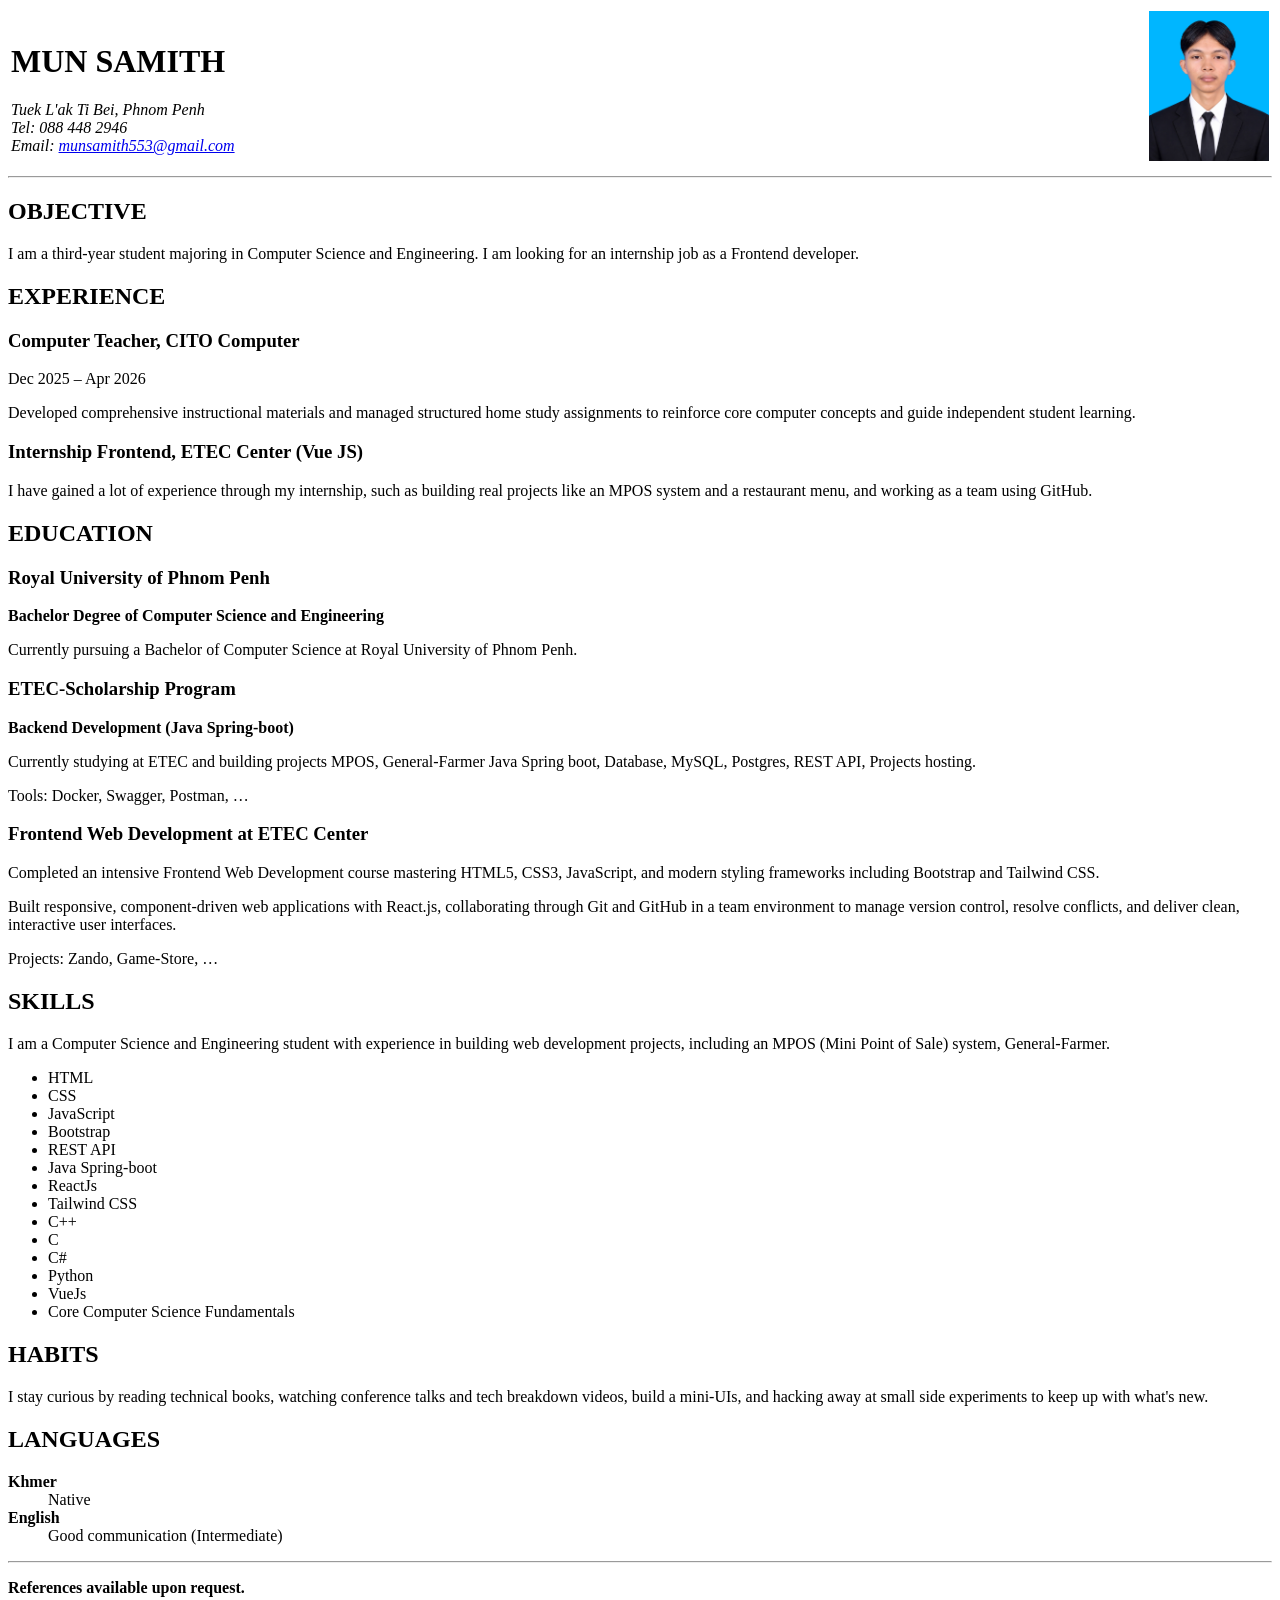
==== Chapter2/cvWithHtml.html @ 7e331432 "Update_CV" ====
<!doctype html>
<html lang="en">
  <head>
    <meta charset="UTF-8" />
    <meta name="viewport" content="width=device-width, initial-scale=1.0" />
    <title>Mun Samith - CV</title>
  </head>

  <body>
    <header>
      <table width="100%">
        <tr>
          <td>
            <h1>MUN SAMITH</h1>

            <address>
              Tuek L'ak Ti Bei, Phnom Penh<br />
              Tel: 088 448 2946<br />
              Email:
              <a href="mailto:munsamith553@gmail.com">
                munsamith553@gmail.com
              </a>
            </address>
          </td>

          <td align="right">
            <img
              src="image.png"
              alt="Mun Samith Profile Photo"
              width="120"
              height="150" />
          </td>
        </tr>
      </table>

      <hr />
    </header>

    <main>
      <section>
        <h2>OBJECTIVE</h2>

        <p>
          I am a third-year student majoring in Computer Science and
          Engineering. I am looking for an internship job as a Frontend
          developer.
        </p>
      </section>

      <section>
        <h2>EXPERIENCE</h2>

        <article>
          <h3>Computer Teacher, CITO Computer</h3>

          <p>
            <time datetime="2025-12">Dec 2025</time> –
            <time datetime="2026-04">Apr 2026</time>
          </p>

          <p>
            Developed comprehensive instructional materials and managed
            structured home study assignments to reinforce core computer
            concepts and guide independent student learning.
          </p>
        </article>

        <article>
          <h3>Internship Frontend, ETEC Center (Vue JS)</h3>

          <p>
            I have gained a lot of experience through my internship, such as
            building real projects like an MPOS system and a restaurant menu,
            and working as a team using GitHub.
          </p>
        </article>
      </section>

      <section>
        <h2>EDUCATION</h2>

        <article>
          <h3>Royal University of Phnom Penh</h3>

          <p>
            <strong>
              Bachelor Degree of Computer Science and Engineering
            </strong>
          </p>

          <p>
            Currently pursuing a Bachelor of Computer Science at Royal
            University of Phnom Penh.
          </p>
        </article>

        <article>
          <h3>ETEC-Scholarship Program</h3>

          <p>
            <strong> Backend Development (Java Spring-boot) </strong>
          </p>

          <p>
            Currently studying at ETEC and building projects MPOS,
            General-Farmer Java Spring boot, Database, MySQL, Postgres, REST
            API, Projects hosting.
          </p>

          <p>Tools: Docker, Swagger, Postman, …</p>
        </article>

        <article>
          <h3>Frontend Web Development at ETEC Center</h3>

          <p>
            Completed an intensive Frontend Web Development course mastering
            HTML5, CSS3, JavaScript, and modern styling frameworks including
            Bootstrap and Tailwind CSS.
          </p>
          <p>
            Built responsive, component-driven web applications with React.js,
            collaborating through Git and GitHub in a team environment to manage
            version control, resolve conflicts, and deliver clean, interactive
            user interfaces.
          </p>

          <p>Projects: Zando, Game-Store, …</p>
        </article>
      </section>

      <section>
        <h2>SKILLS</h2>

        <p>
          I am a Computer Science and Engineering student with experience in
          building web development projects, including an MPOS (Mini Point of
          Sale) system, General-Farmer.
        </p>

        <ul>
          <li>HTML</li>
          <li>CSS</li>
          <li>JavaScript</li>
          <li>Bootstrap</li>
          <li>REST API</li>
          <li>Java Spring-boot</li>
          <li>ReactJs</li>
          <li>Tailwind CSS</li>
          <li>C++</li>
          <li>C</li>
          <li>C#</li>
          <li>Python</li>
          <li>VueJs</li>
          <li>Core Computer Science Fundamentals</li>
        </ul>
      </section>

      <section>
        <h2>HABITS</h2>

        <p>
          I stay curious by reading technical books, watching conference talks
          and tech breakdown videos, build a mini-UIs, and hacking away at small
          side experiments to keep up with what's new.
        </p>
      </section>

      <section>
        <h2>LANGUAGES</h2>

        <dl>
          <dt><strong>Khmer</strong></dt>
          <dd>Native</dd>

          <dt><strong>English</strong></dt>
          <dd>Good communication (Intermediate)</dd>
        </dl>
      </section>
    </main>

    <footer>
      <hr />
      <p>
        <strong>References available upon request.</strong>
      </p>
    </footer>
  </body>
</html>
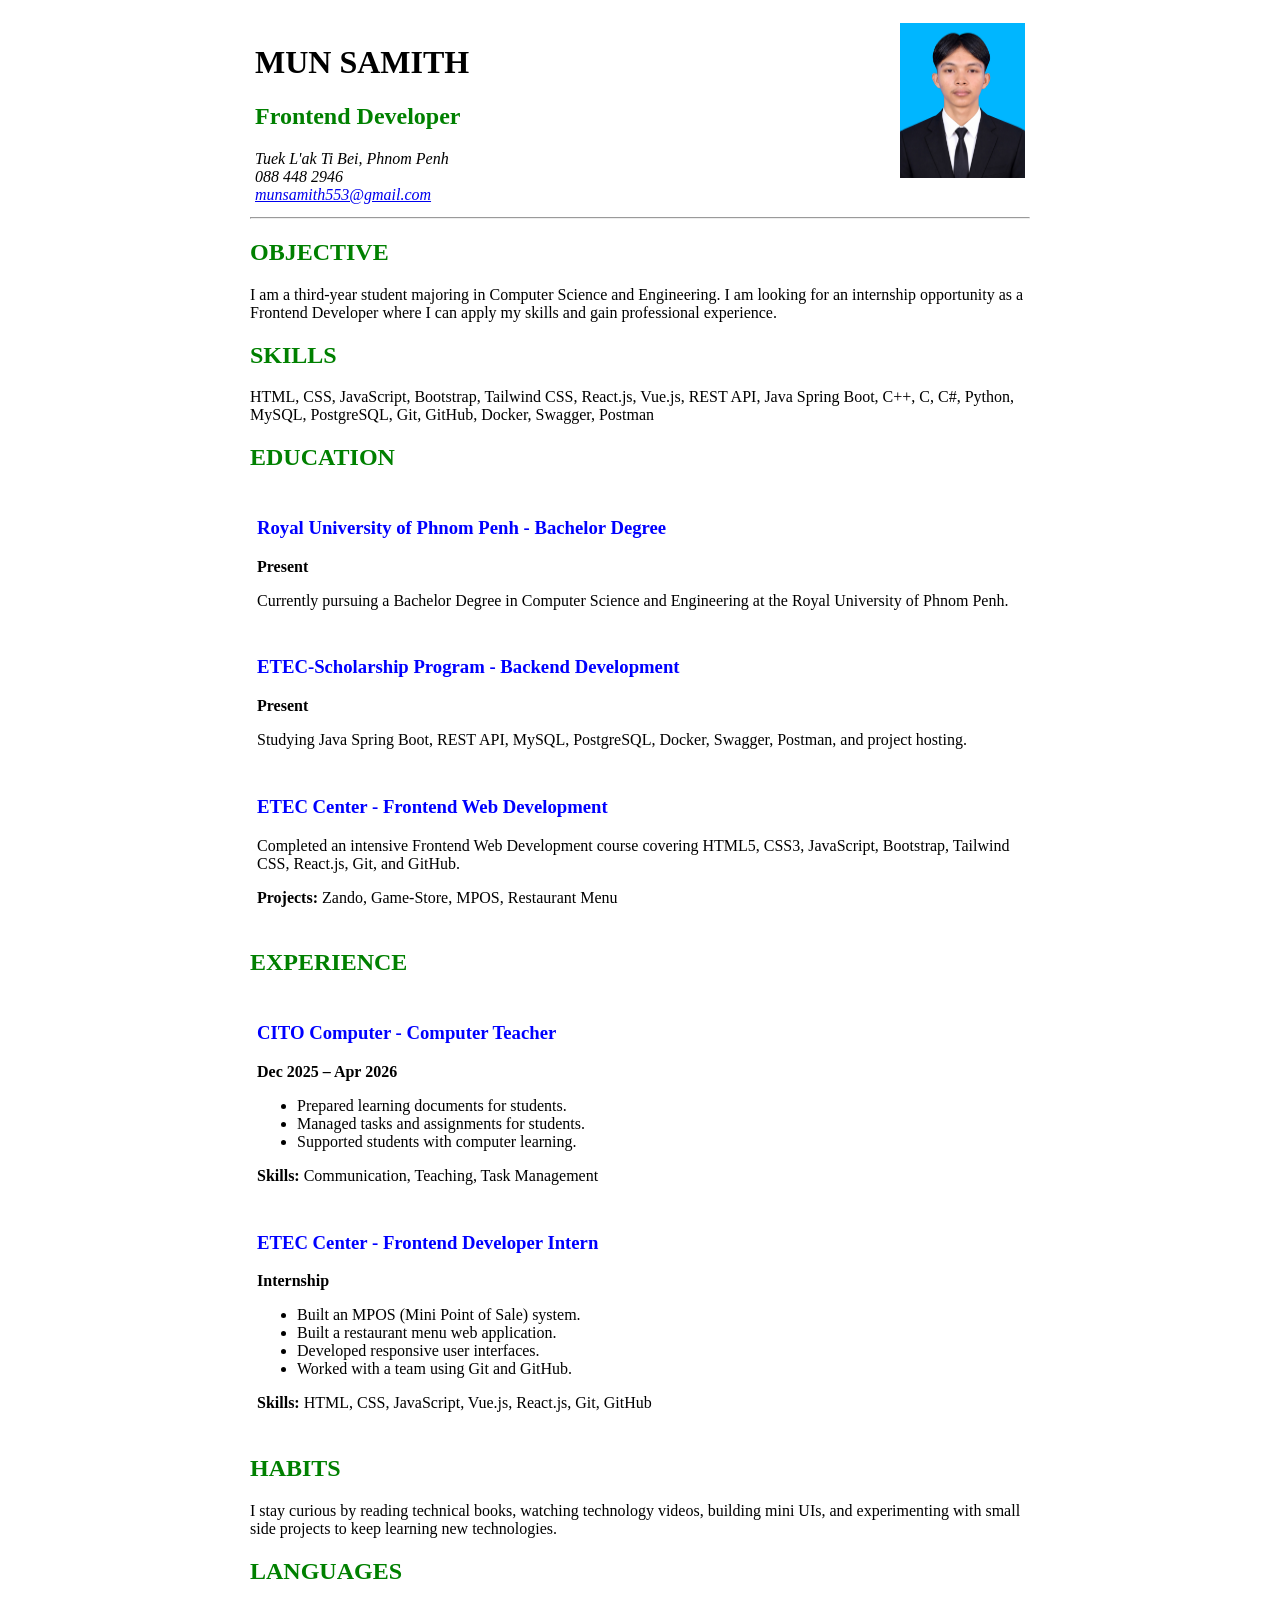
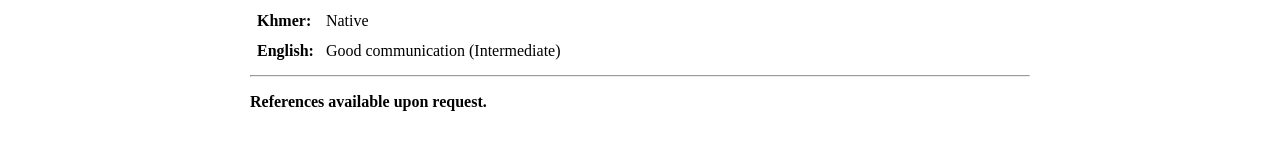
==== commit 39a2aaad: "UpdateCV" ====
--- a/Chapter2/cvWithHtml.html
+++ b/Chapter2/cvWithHtml.html
@@ -1,189 +1,240 @@
 <!doctype html>
 <html lang="en">
-  <head>
-    <meta charset="UTF-8" />
-    <meta name="viewport" content="width=device-width, initial-scale=1.0" />
-    <title>Mun Samith - CV</title>
-  </head>
 
-  <body>
-    <header>
-      <table width="100%">
-        <tr>
-          <td>
-            <h1>MUN SAMITH</h1>
+<head>
+  <meta charset="UTF-8" />
+  <meta name="viewport" content="width=device-width, initial-scale=1.0" />
+  <title>Mun Samith - CV</title>
+</head>
+<body>
+  <!-- A4 PAGE -->
+  <table width="800" align="center" cellpadding="10" cellspacing="0" border="0">
+    <tr>
+      <td>
+        <!-- HEADER -->
+        <header>
+          <table width="100%" cellpadding="5" cellspacing="0">
+            <tr>
+              <!-- Personal Information -->
+              <td align="top">
+                <h1>MUN SAMITH</h1>
+                <h2>
+                  <font color="green">
+                     Frontend Developer
+                  </font>
+                </h2>
+                <address>
+                  Tuek L'ak Ti Bei, Phnom Penh<br />
+                  088 448 2946<br />
+                  <a href="mailto:munsamith553@gmail.com">
+                    munsamith553@gmail.com
+                  </a>
+                </address>
+              </td>
+              <!-- Profile Image -->
+              <td align="right" valign="top">
+                <img
+                  src="image.png"
+                  alt="Mun Samith Profile Photo"
+                  width="125"
+                  height="155"
+                />
+              </td>
 
-            <address>
-              Tuek L'ak Ti Bei, Phnom Penh<br />
-              Tel: 088 448 2946<br />
-              Email:
-              <a href="mailto:munsamith553@gmail.com">
-                munsamith553@gmail.com
-              </a>
-            </address>
-          </td>
-
-          <td align="right">
-            <img
-              src="image.png"
-              alt="Mun Samith Profile Photo"
-              width="120"
-              height="150" />
-          </td>
-        </tr>
-      </table>
-
-      <hr />
-    </header>
-
-    <main>
-      <section>
-        <h2>OBJECTIVE</h2>
-
-        <p>
-          I am a third-year student majoring in Computer Science and
-          Engineering. I am looking for an internship job as a Frontend
-          developer.
-        </p>
-      </section>
-
-      <section>
-        <h2>EXPERIENCE</h2>
-
-        <article>
-          <h3>Computer Teacher, CITO Computer</h3>
-
-          <p>
-            <time datetime="2025-12">Dec 2025</time> –
-            <time datetime="2026-04">Apr 2026</time>
-          </p>
-
-          <p>
-            Developed comprehensive instructional materials and managed
-            structured home study assignments to reinforce core computer
-            concepts and guide independent student learning.
-          </p>
-        </article>
-
-        <article>
-          <h3>Internship Frontend, ETEC Center (Vue JS)</h3>
-
-          <p>
-            I have gained a lot of experience through my internship, such as
-            building real projects like an MPOS system and a restaurant menu,
-            and working as a team using GitHub.
-          </p>
-        </article>
-      </section>
-
-      <section>
-        <h2>EDUCATION</h2>
-
-        <article>
-          <h3>Royal University of Phnom Penh</h3>
-
+            </tr>
+          </table>
+          <hr />
+        </header>
+        <!-- MAIN -->
+        <main>
+          <!-- OBJECTIVE -->
+          <section>
+            <h2>
+              <font color="green">OBJECTIVE</font>
+            </h2>
+            <p>
+              I am a third-year student majoring in Computer Science and
+              Engineering. I am looking for an internship opportunity as a
+              Frontend Developer where I can apply my skills and gain
+              professional experience.
+            </p>
+          </section>
+          <!-- SKILLS -->
+          <section>
+            <h2>
+              <font color="green">SKILLS</font>
+            </h2>
+            <p>
+              HTML, CSS, JavaScript, Bootstrap, Tailwind CSS, React.js,
+              Vue.js, REST API, Java Spring Boot, C++, C, C#, Python,
+              MySQL, PostgreSQL, Git, GitHub, Docker, Swagger, Postman
+            </p>
+          </section>
+          <!-- EDUCATION -->
+          <section>
+            <h2>
+              <font color="green">EDUCATION</font>
+            </h2>
+            <table width="100%" cellpadding="5">
+              <tr>
+                <td>
+                  <article>
+                    <h3>
+                      <font color="blue">
+                        Royal University of Phnom Penh - Bachelor Degree
+                      </font>
+                    </h3>
+                    <p>
+                      <strong>Present</strong>
+                    </p>
+                    <p>
+                      Currently pursuing a Bachelor Degree in Computer
+                      Science and Engineering at the Royal University
+                      of Phnom Penh.
+                    </p>
+                  </article>
+                </td>
+              </tr>
+              <tr>
+                <td>
+                  <article>
+                    <h3>
+                      <font color="blue">
+                        ETEC-Scholarship Program - Backend Development
+                      </font>
+                    </h3>
+                    <p>
+                      <strong>Present</strong>
+                    </p>
+                    <p>
+                      Studying Java Spring Boot, REST API, MySQL,
+                      PostgreSQL, Docker, Swagger, Postman, and
+                      project hosting.
+                    </p>
+                  </article>
+                </td>
+              </tr>
+              <tr>
+                <td>
+                  <article>
+                    <h3>
+                      <font color="blue">
+                        ETEC Center - Frontend Web Development
+                      </font>
+                    </h3>
+                    <p>
+                      Completed an intensive Frontend Web Development
+                      course covering HTML5, CSS3, JavaScript,
+                      Bootstrap, Tailwind CSS, React.js, Git, and GitHub.
+                    </p>
+                    <p>
+                      <strong>Projects:</strong>
+                      Zando, Game-Store, MPOS, Restaurant Menu
+                    </p>
+                  </article>
+                </td>
+              </tr>
+            </table>
+          </section>
+          <!-- EXPERIENCE -->
+          <section>
+            <h2>
+              <font color="green">EXPERIENCE</font>
+            </h2>
+            <table width="100%" cellpadding="5">
+              <tr>
+                <td>
+                  <article>
+                    <h3>
+                      <font color="blue">
+                        CITO Computer - Computer Teacher
+                      </font>
+                    </h3>
+                    <p>
+                      <strong>Dec 2025 – Apr 2026</strong>
+                    </p>
+                    <ul>
+                      <li>Prepared learning documents for students.</li>
+                      <li>Managed tasks and assignments for students.</li>
+                      <li>Supported students with computer learning.</li>
+                    </ul>
+                    <p>
+                      <strong>Skills:</strong>
+                      Communication, Teaching, Task Management
+                    </p>
+                  </article>
+                </td>
+              </tr>
+              <tr>
+                <td>
+                  <article>
+                    <h3>
+                      <font color="blue">
+                        ETEC Center - Frontend Developer Intern
+                      </font>
+                    </h3>
+                    <p>
+                      <strong>Internship</strong>
+                    </p>
+                    <ul>
+                      <li>Built an MPOS (Mini Point of Sale) system.</li>
+                      <li>Built a restaurant menu web application.</li>
+                      <li>Developed responsive user interfaces.</li>
+                      <li>Worked with a team using Git and GitHub.</li>
+                    </ul>
+                    <p>
+                      <strong>Skills:</strong>
+                      HTML, CSS, JavaScript, Vue.js, React.js, Git, GitHub
+                    </p>
+                  </article>
+                </td>
+              </tr>
+            </table>
+          </section>
+          <!-- HABITS -->
+          <section>
+            <h2>
+              <font color="green">HABITS</font>
+            </h2>
+            <p>
+              I stay curious by reading technical books, watching
+              technology videos, building mini UIs, and experimenting
+              with small side projects to keep learning new technologies.
+            </p>
+          </section>
+          <!-- LANGUAGES -->
+          <section>
+            <h2>
+              <font color="green">LANGUAGES</font>
+            </h2>
+            <table cellpadding="5">
+              <tr>
+                <td>
+                  <strong>Khmer:</strong>
+                </td>
+                <td>Native</td>
+              </tr>
+              <tr>
+                <td>
+                  <strong>English:</strong>
+                </td>
+                <td>Good communication (Intermediate)</td>
+              </tr>
+            </table>
+          </section>
+        </main>
+        <!-- FOOTER -->
+        <footer>
+          <hr />
           <p>
             <strong>
-              Bachelor Degree of Computer Science and Engineering
+              References available upon request.
             </strong>
           </p>
+        </footer>
+      </td>
+    </tr>
+  </table>
+</body>
+</html>
 
-          <p>
-            Currently pursuing a Bachelor of Computer Science at Royal
-            University of Phnom Penh.
-          </p>
-        </article>
-
-        <article>
-          <h3>ETEC-Scholarship Program</h3>
-
-          <p>
-            <strong> Backend Development (Java Spring-boot) </strong>
-          </p>
-
-          <p>
-            Currently studying at ETEC and building projects MPOS,
-            General-Farmer Java Spring boot, Database, MySQL, Postgres, REST
-            API, Projects hosting.
-          </p>
-
-          <p>Tools: Docker, Swagger, Postman, …</p>
-        </article>
-
-        <article>
-          <h3>Frontend Web Development at ETEC Center</h3>
-
-          <p>
-            Completed an intensive Frontend Web Development course mastering
-            HTML5, CSS3, JavaScript, and modern styling frameworks including
-            Bootstrap and Tailwind CSS.
-          </p>
-          <p>
-            Built responsive, component-driven web applications with React.js,
-            collaborating through Git and GitHub in a team environment to manage
-            version control, resolve conflicts, and deliver clean, interactive
-            user interfaces.
-          </p>
-
-          <p>Projects: Zando, Game-Store, …</p>
-        </article>
-      </section>
-
-      <section>
-        <h2>SKILLS</h2>
-
-        <p>
-          I am a Computer Science and Engineering student with experience in
-          building web development projects, including an MPOS (Mini Point of
-          Sale) system, General-Farmer.
-        </p>
-
-        <ul>
-          <li>HTML</li>
-          <li>CSS</li>
-          <li>JavaScript</li>
-          <li>Bootstrap</li>
-          <li>REST API</li>
-          <li>Java Spring-boot</li>
-          <li>ReactJs</li>
-          <li>Tailwind CSS</li>
-          <li>C++</li>
-          <li>C</li>
-          <li>C#</li>
-          <li>Python</li>
-          <li>VueJs</li>
-          <li>Core Computer Science Fundamentals</li>
-        </ul>
-      </section>
-
-      <section>
-        <h2>HABITS</h2>
-
-        <p>
-          I stay curious by reading technical books, watching conference talks
-          and tech breakdown videos, build a mini-UIs, and hacking away at small
-          side experiments to keep up with what's new.
-        </p>
-      </section>
-
-      <section>
-        <h2>LANGUAGES</h2>
-
-        <dl>
-          <dt><strong>Khmer</strong></dt>
-          <dd>Native</dd>
-
-          <dt><strong>English</strong></dt>
-          <dd>Good communication (Intermediate)</dd>
-        </dl>
-      </section>
-    </main>
-
-    <footer>
-      <hr />
-      <p>
-        <strong>References available upon request.</strong>
-      </p>
-    </footer>
-  </body>
-</html>
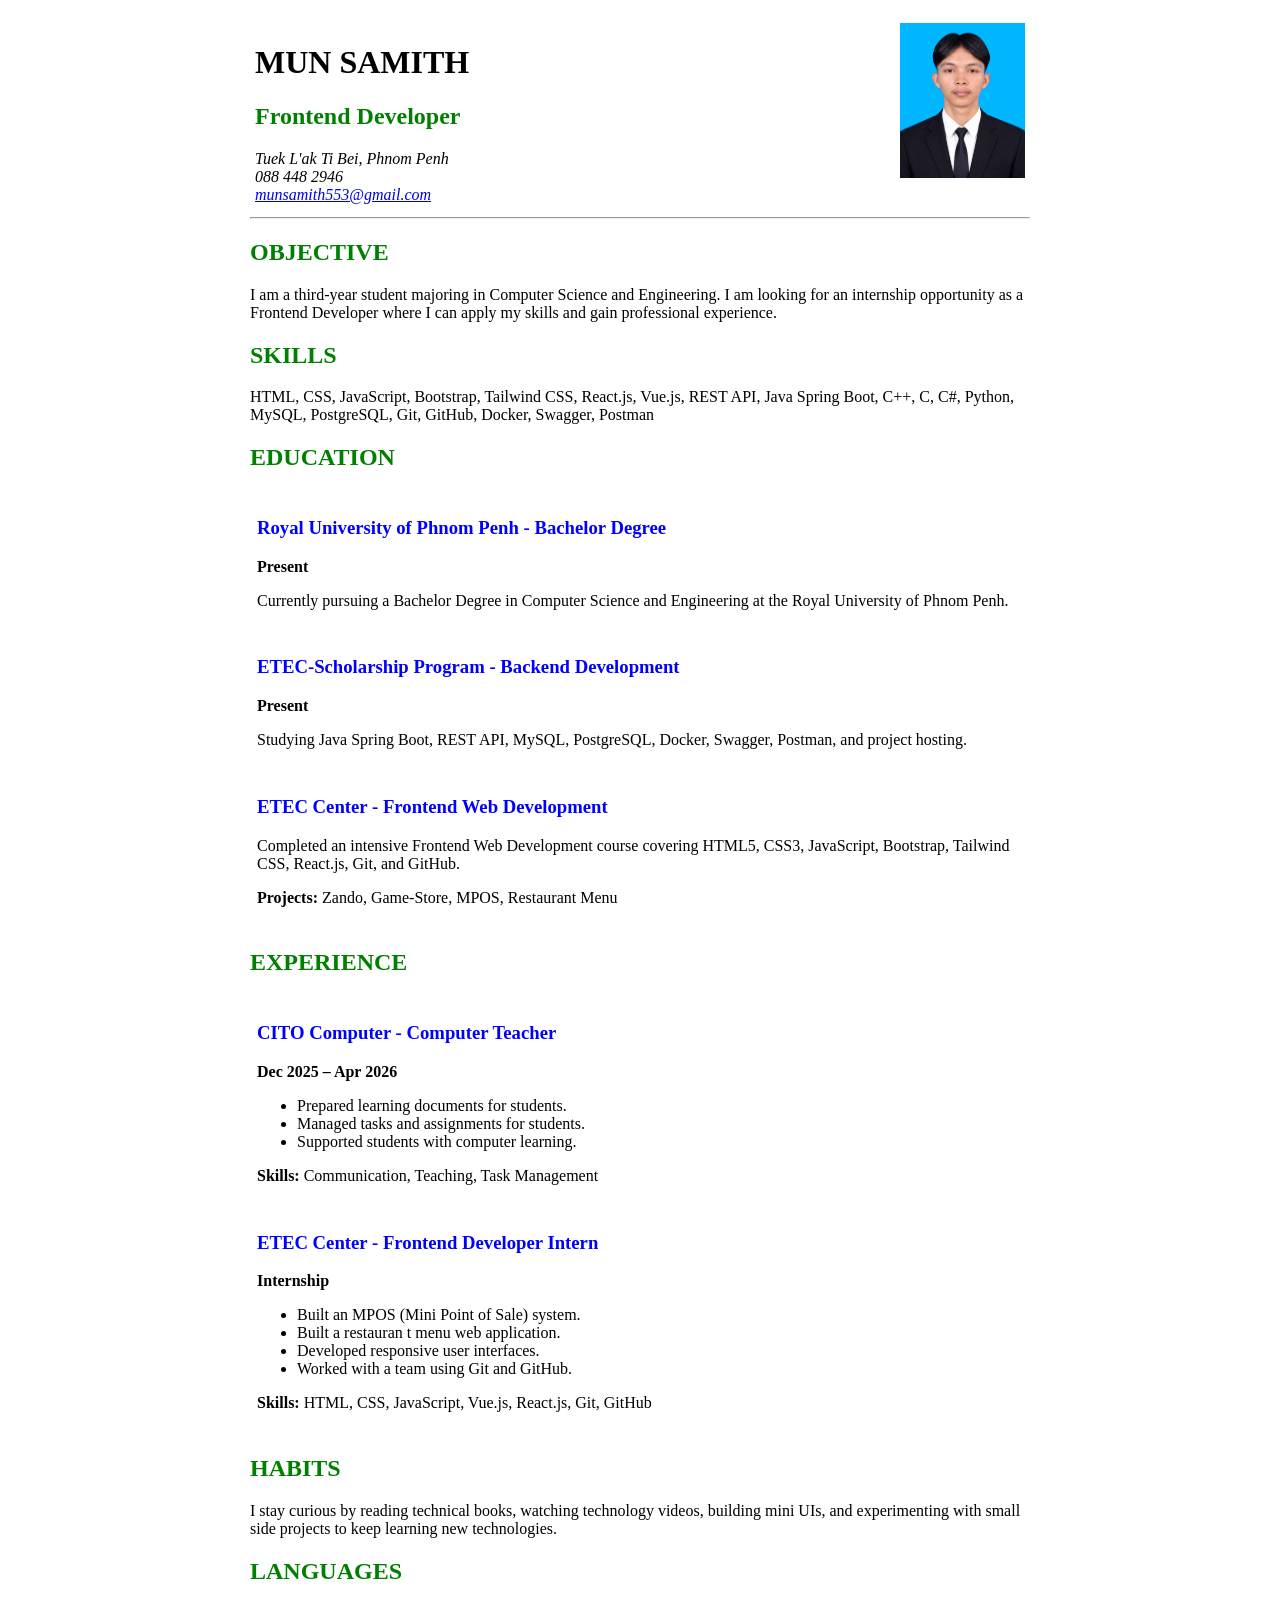
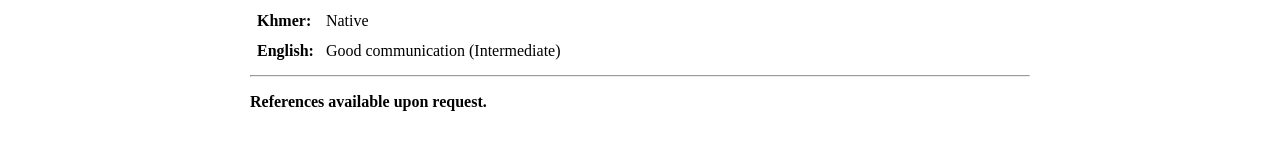
==== commit 494d8499: "Grid" ====
--- a/Chapter2/cvWithHtml.html
+++ b/Chapter2/cvWithHtml.html
@@ -178,7 +178,7 @@
                     </p>
                     <ul>
                       <li>Built an MPOS (Mini Point of Sale) system.</li>
-                      <li>Built a restaurant menu web application.</li>
+                      <li>Built a restauran t menu web application.</li>
                       <li>Developed responsive user interfaces.</li>
                       <li>Worked with a team using Git and GitHub.</li>
                     </ul>
